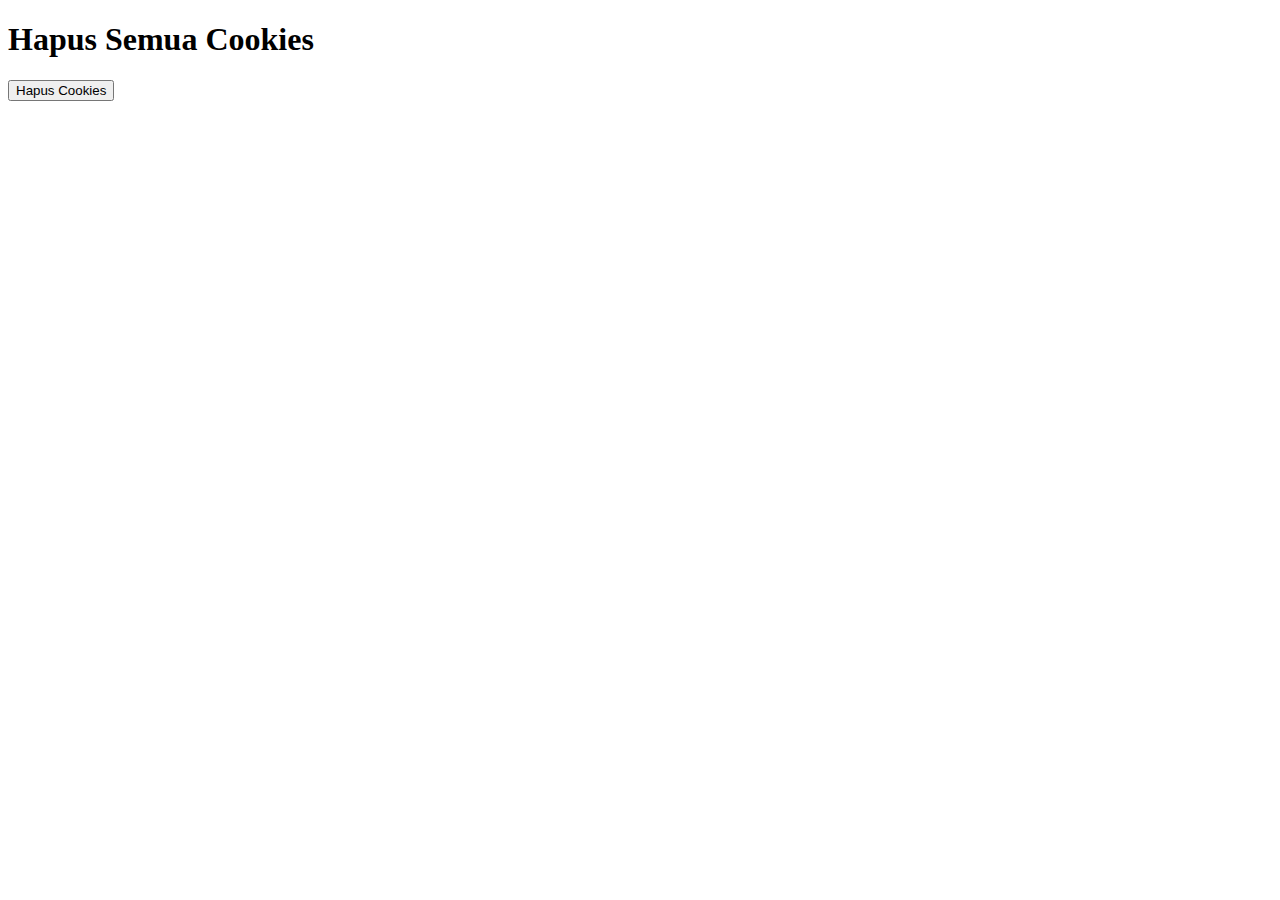
==== index.html @ dd056938 "Create index.html" ====
<!DOCTYPE html>
<html>
<head>
    <title>Hapus Cookies</title>
    <script>
        function deleteAllCookies() {
            const cookies = document.cookie.split(";");

            for (let i = 0; i < cookies.length; i++) {
                const cookie = cookies[i];
                const eqPos = cookie.indexOf("=");
                const name = eqPos > -1 ? cookie.substr(0, eqPos) : cookie;
                document.cookie = name + "=;expires=Thu, 01 Jan 1970 00:00:00 GMT;path=/";
            }
            alert("Semua cookies telah dihapus!");
        }
    </script>
</head>
<body>
    <h1>Hapus Semua Cookies</h1>
    <button onclick="deleteAllCookies()">Hapus Cookies</button>
</body>
</html>
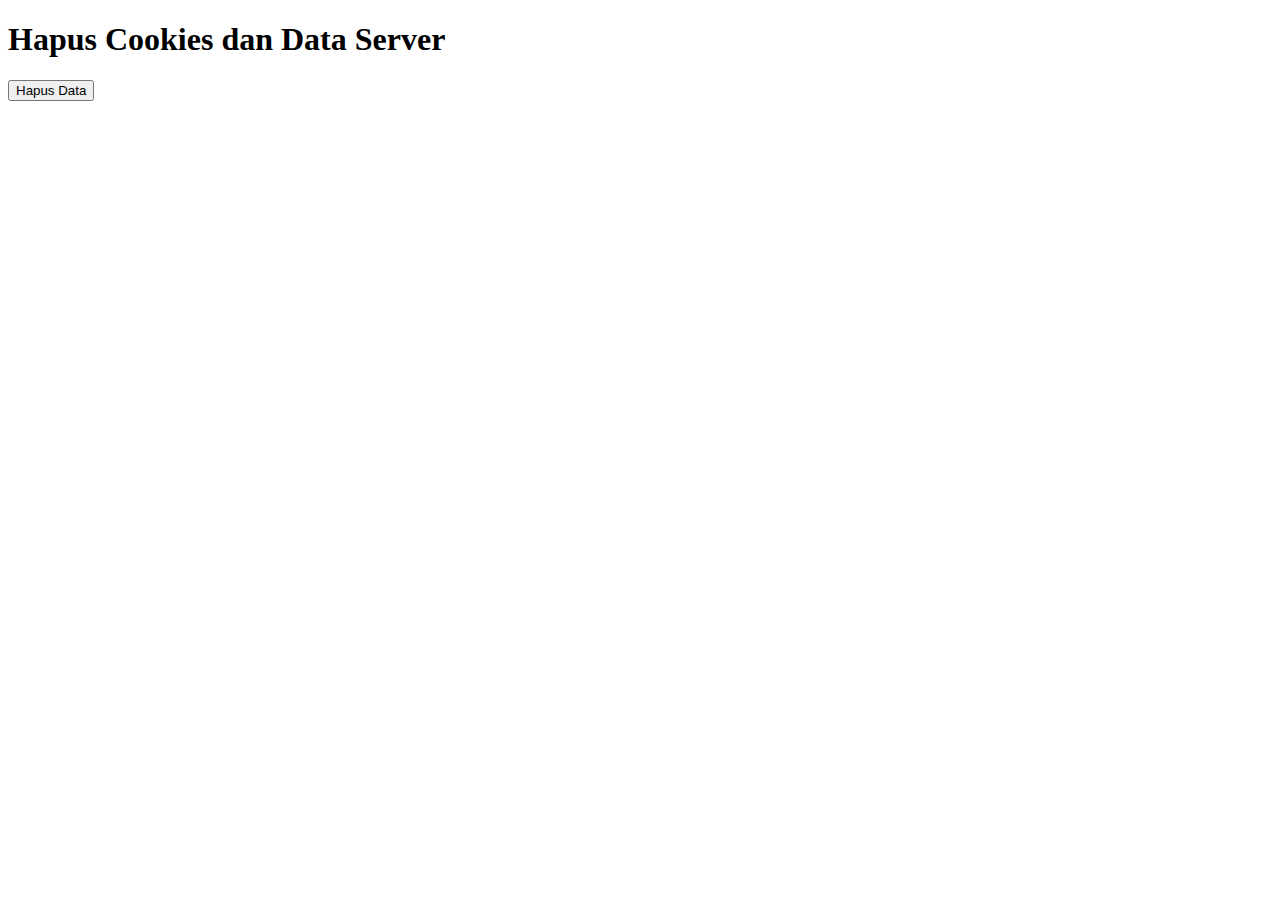
==== commit dca00fa9: "Create index.html" ====
--- a/index.html
+++ b/index.html
@@ -1,23 +1,51 @@
 <!DOCTYPE html>
-<html>
+<html lang="id">
 <head>
-    <title>Hapus Cookies</title>
+    <meta charset="UTF-8">
+    <meta name="viewport" content="width=device-width, initial-scale=1.0">
+    <title>Hapus Cookies dan Data Server</title>
+</head>
+<body>
+    <h1>Hapus Cookies dan Data Server</h1>
+    <button onclick="deleteCookiesAndServerData()">Hapus Data</button>
+
     <script>
-        function deleteAllCookies() {
-            const cookies = document.cookie.split(";");
-
-            for (let i = 0; i < cookies.length; i++) {
-                const cookie = cookies[i];
-                const eqPos = cookie.indexOf("=");
-                const name = eqPos > -1 ? cookie.substr(0, eqPos) : cookie;
+        function deleteCookies() {
+            var cookies = document.cookie.split("; ");
+            for (var i = 0; i < cookies.length; i++) {
+                var cookie = cookies[i];
+                var eqPos = cookie.indexOf("=");
+                var name = eqPos > -1 ? cookie.substr(0, eqPos) : cookie;
                 document.cookie = name + "=;expires=Thu, 01 Jan 1970 00:00:00 GMT;path=/";
             }
-            alert("Semua cookies telah dihapus!");
+        }
+
+        function deleteServerData() {
+            fetch('/delete-server-data', {
+                method: 'POST',
+                headers: {
+                    'Content-Type': 'application/json'
+                },
+                body: JSON.stringify({ action: 'delete' })
+            })
+            .then(response => {
+                if (response.ok) {
+                    alert('Data server berhasil dihapus');
+                } else {
+                    alert('Gagal menghapus data server');
+                }
+            })
+            .catch(error => {
+                console.error('Error:', error);
+                alert('Terjadi kesalahan saat menghapus data server');
+            });
+        }
+
+        function deleteCookiesAndServerData() {
+            deleteCookies();
+            deleteServerData();
+            alert('Cookies berhasil dihapus');
         }
     </script>
-</head>
-<body>
-    <h1>Hapus Semua Cookies</h1>
-    <button onclick="deleteAllCookies()">Hapus Cookies</button>
 </body>
 </html>
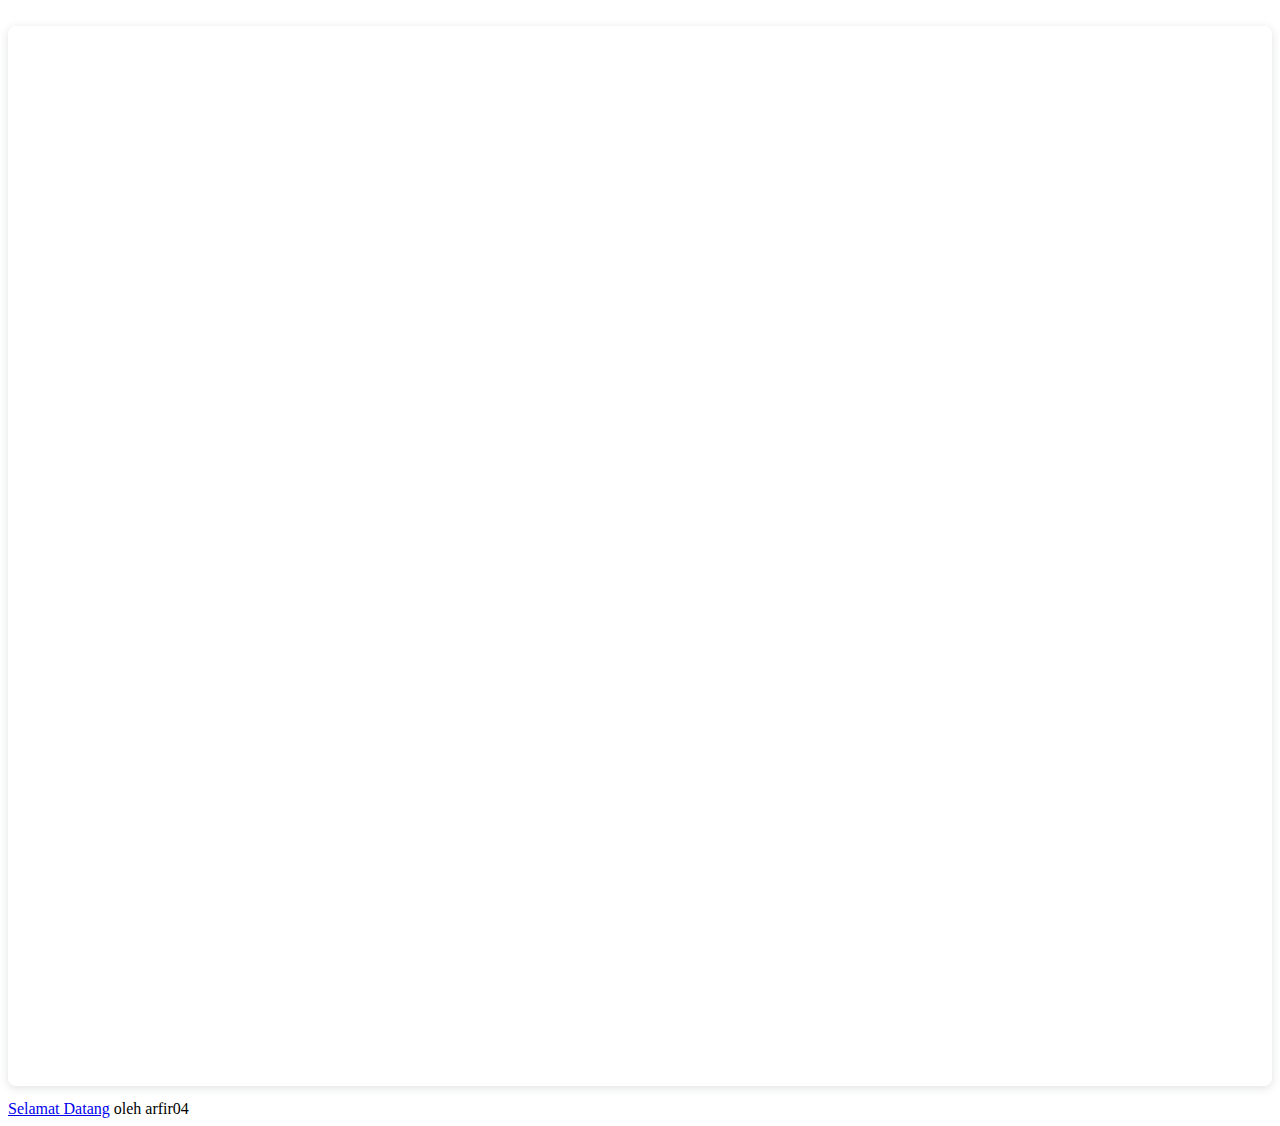
==== commit 6d55cad3: "Update index.html" ====
--- a/index.html
+++ b/index.html
@@ -6,46 +6,11 @@
     <title>Hapus Cookies dan Data Server</title>
 </head>
 <body>
-    <h1>Hapus Cookies dan Data Server</h1>
-    <button onclick="deleteCookiesAndServerData()">Hapus Data</button>
-
-    <script>
-        function deleteCookies() {
-            var cookies = document.cookie.split("; ");
-            for (var i = 0; i < cookies.length; i++) {
-                var cookie = cookies[i];
-                var eqPos = cookie.indexOf("=");
-                var name = eqPos > -1 ? cookie.substr(0, eqPos) : cookie;
-                document.cookie = name + "=;expires=Thu, 01 Jan 1970 00:00:00 GMT;path=/";
-            }
-        }
-
-        function deleteServerData() {
-            fetch('/delete-server-data', {
-                method: 'POST',
-                headers: {
-                    'Content-Type': 'application/json'
-                },
-                body: JSON.stringify({ action: 'delete' })
-            })
-            .then(response => {
-                if (response.ok) {
-                    alert('Data server berhasil dihapus');
-                } else {
-                    alert('Gagal menghapus data server');
-                }
-            })
-            .catch(error => {
-                console.error('Error:', error);
-                alert('Terjadi kesalahan saat menghapus data server');
-            });
-        }
-
-        function deleteCookiesAndServerData() {
-            deleteCookies();
-            deleteServerData();
-            alert('Cookies berhasil dihapus');
-        }
-    </script>
-</body>
-</html>
+  <div style="position: relative; width: 100%; height: 0; padding-top: 83.8298%;
+ padding-bottom: 0; box-shadow: 0 2px 8px 0 rgba(63,69,81,0.16); margin-top: 1.6em; margin-bottom: 0.9em; overflow: hidden;
+ border-radius: 8px; will-change: transform;">
+  <iframe loading="lazy" style="position: absolute; width: 100%; height: 100%; top: 0; left: 0; border: none; padding: 0;margin: 0;"
+    src="https:&#x2F;&#x2F;www.canva.com&#x2F;design&#x2F;DAGLc3EObBo&#x2F;yinqYSJP9x7HptOGCpvy-g&#x2F;watch?embed" allowfullscreen="allowfullscreen" allow="fullscreen">
+  </iframe>
+</div>
+<a href="https:&#x2F;&#x2F;www.canva.com&#x2F;design&#x2F;DAGLc3EObBo&#x2F;yinqYSJP9x7HptOGCpvy-g&#x2F;watch?utm_content=DAGLc3EObBo&amp;utm_campaign=designshare&amp;utm_medium=embeds&amp;utm_source=link" target="_blank" rel="noopener">Selamat Datang</a> oleh arfir04
